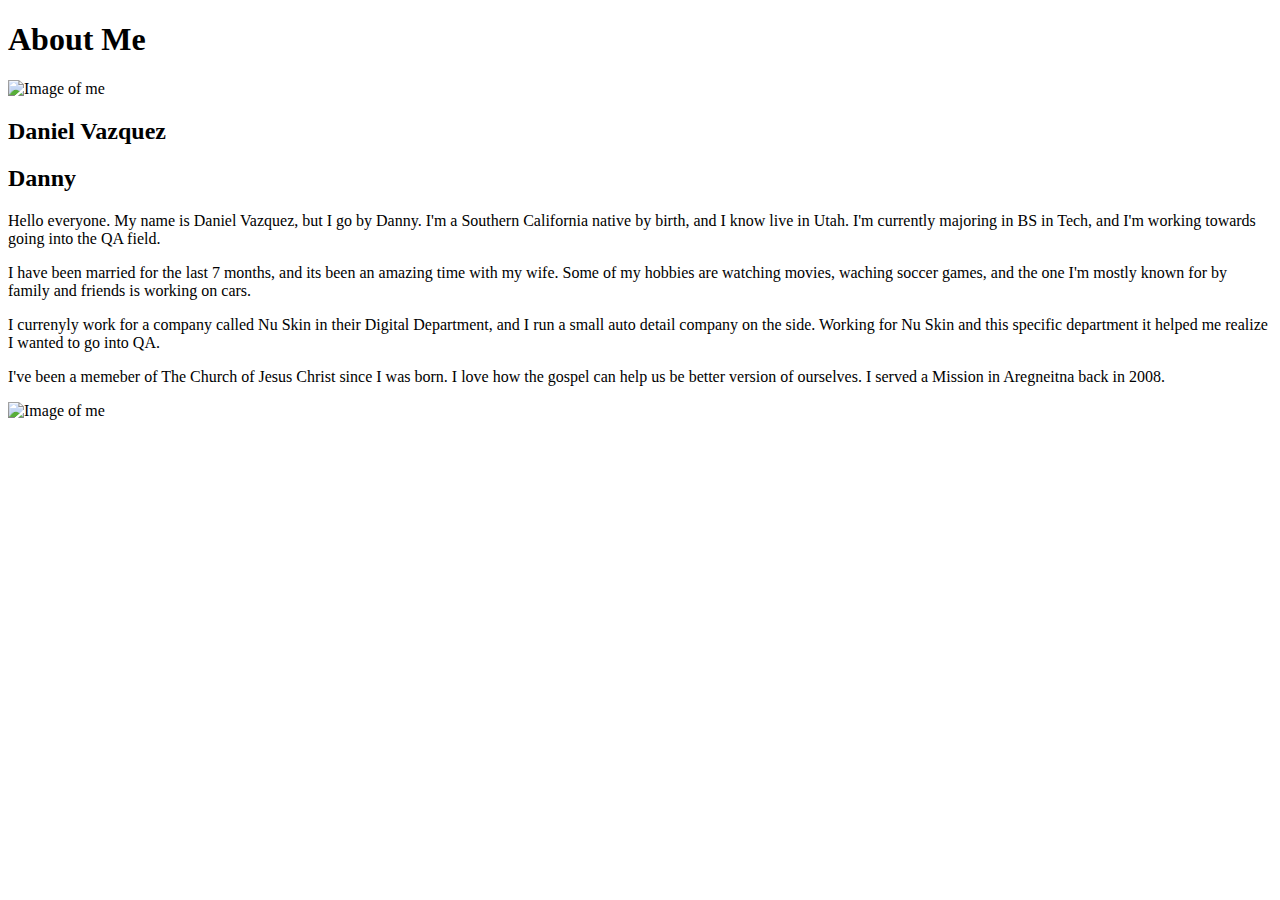
==== aboutme/index.html @ 04b31ef1 "Added the home page for wdd130" ====
<!DOCTYPE html>
<html lang="en">
<head>
    <meta charset="UTF-8">
    <meta http-eqiv="X-UA-Compatible" content="IE=edge">
    <meta name="viewport" content="width=device-width, initial-scale=1.0">
    <title>All About Me</title>
</head>
<body>
    <h1>About Me</h1>
    <img alt="Image of me" src="wedding911.jpeg"width="500"height="auto" >
    <h2>Daniel Vazquez</h2>
    <h2> Danny</h2>
    <p> Hello everyone. My name is Daniel Vazquez, but I go by Danny. I'm a Southern California native
        by birth, and I know live in Utah. I'm currently majoring in BS in Tech, and I'm working towards 
        going into the QA field.</p>
        <p>I have been married for the last 7 months, and its been an amazing time with my wife. Some of my hobbies 
        are watching movies, waching soccer games, and the one I'm mostly known for by family and friends is
        working on cars.</p>
        <p>I currenyly work for a company called Nu Skin in their Digital Department, and I run a small auto 
        detail company on the side. Working for Nu Skin and this specific department it helped me realize I wanted
        to go into QA.</p>
        <p>I've been a memeber of The Church of Jesus Christ since I was born. I love how the gospel can help us be 
        better version of ourselves. I served a Mission in Aregneitna back in 2008. </p>
        <img alt="Image of me" src="db2roller.jpeg"width="500"height="auto" >
</body>
</html>
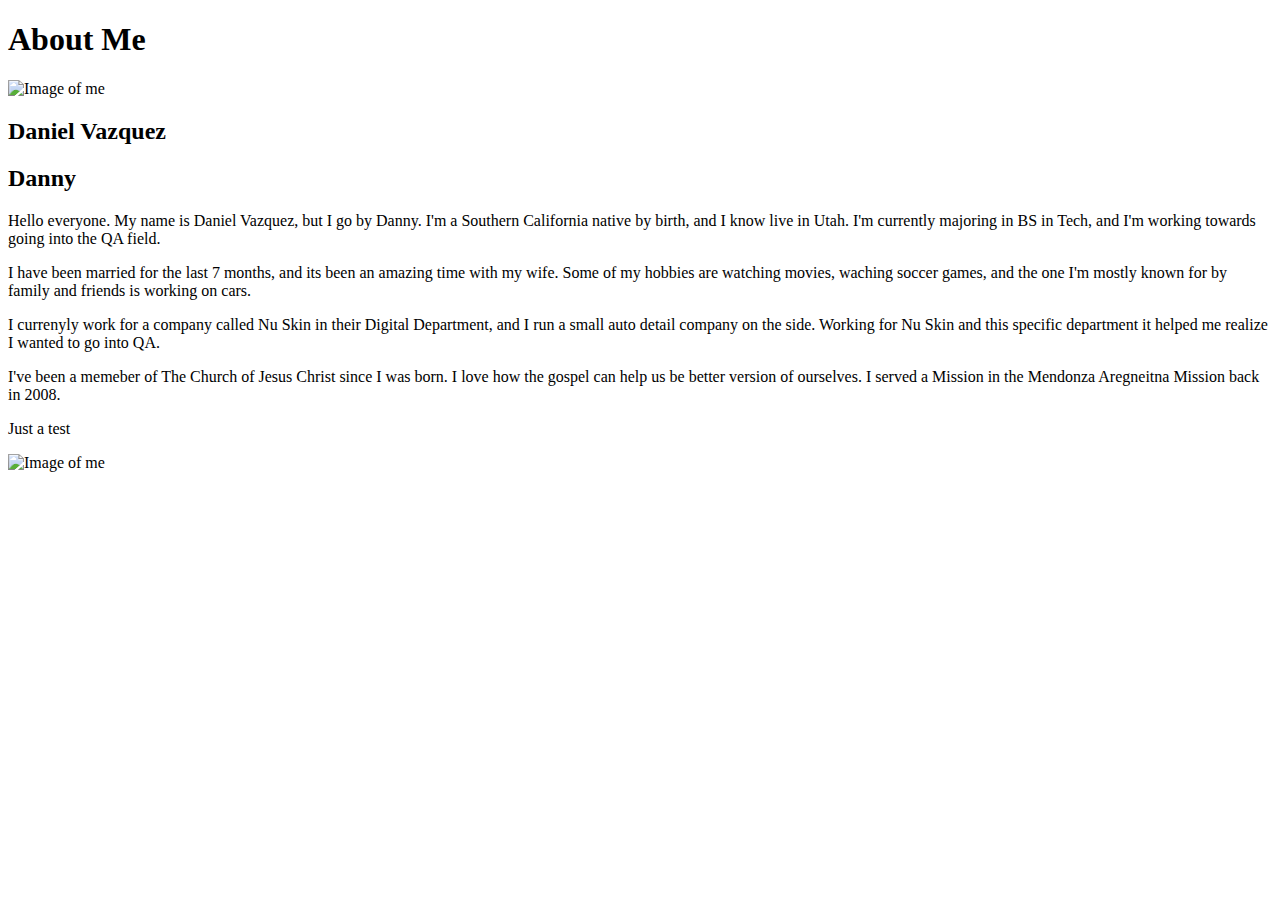
==== commit 9ef08034: "added a test paragraph" ====
--- a/aboutme/index.html
+++ b/aboutme/index.html
@@ -21,7 +21,8 @@
         detail company on the side. Working for Nu Skin and this specific department it helped me realize I wanted
         to go into QA.</p>
         <p>I've been a memeber of The Church of Jesus Christ since I was born. I love how the gospel can help us be 
-        better version of ourselves. I served a Mission in Aregneitna back in 2008. </p>
+        better version of ourselves. I served a Mission in the Mendonza Aregneitna Mission back in 2008. </p>
+        <p> Just a test</p>
         <img alt="Image of me" src="db2roller.jpeg"width="500"height="auto" >
 </body>
 </html>